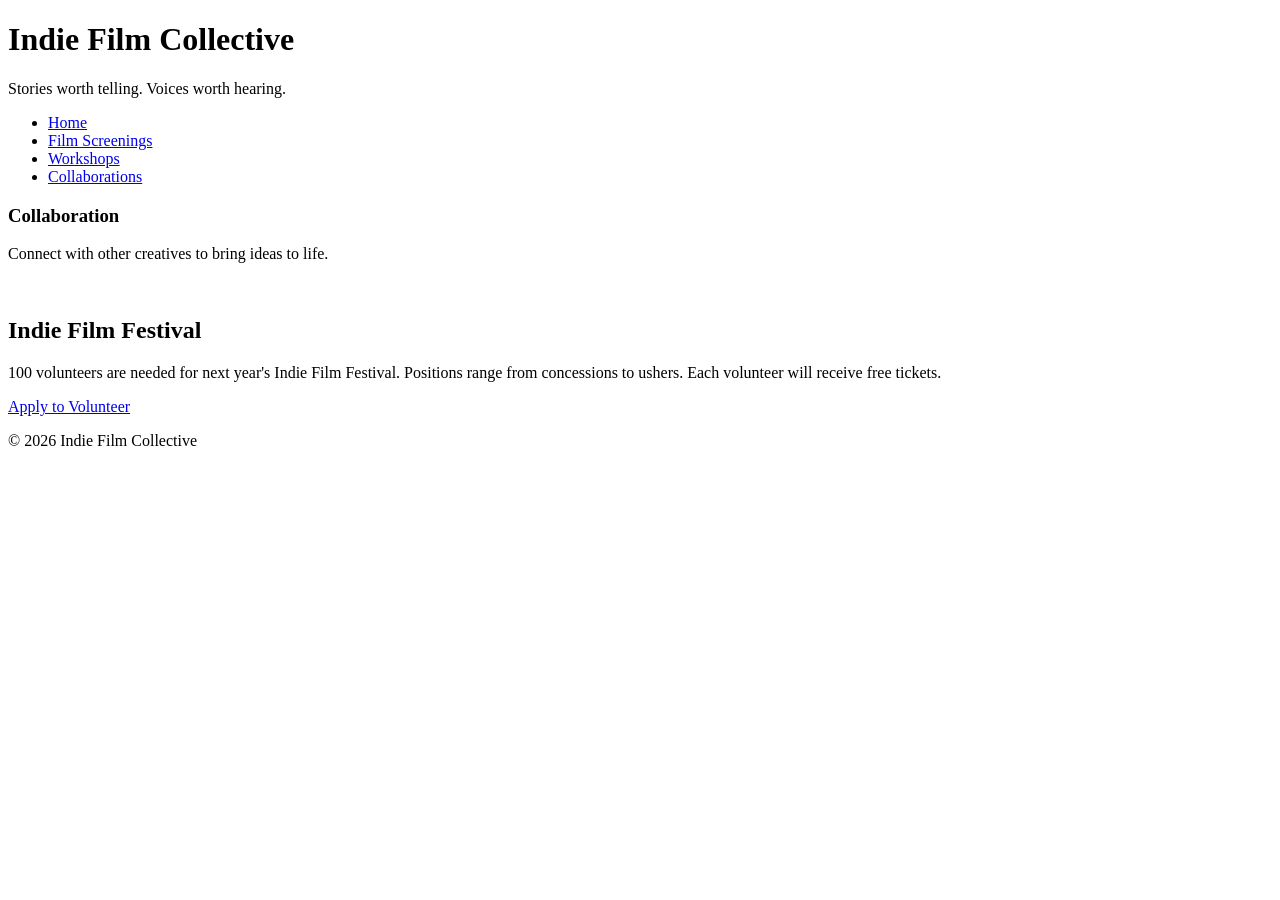
==== collaborations.html @ e891c209 "Added 3 new pages" ====
<!DOCTYPE html>
<html lang="en">
<head>
    <meta charset="UTF-8">
    <meta name="viewport" content="width=device-width, initial-scale=1.0">
    <title>Collaborations</title>
</head>
<body>
 <header>
    <h1>Indie Film Collective</h1>
    <p>Stories worth telling. Voices worth hearing.</p>
</header>
<nav>
     <ul>
       <li><a href="index.html">Home</a></li>
        <li><a href="screenings.html">Film Screenings</a></li>
        <li><a href="workshops.html">Workshops</a></li>
        <li><a href="collaborations.html">Collaborations</a></li>
    </ul>
</nav>  
<main>
      <section id="collaborations">
                <h3>Collaboration</h3>
                <p>Connect with other creatives to bring ideas to life.</p>
                <img src="images/collaboration.jpg" width="500" alt="">
            </section>
</main> 
<aside>
    <h2>Indie Film Festival</h2>
    <p>100 volunteers are needed for next year's Indie Film Festival. Positions range from concessions to ushers. Each volunteer will receive free tickets.</p>
    <a href="#">Apply to Volunteer</a>
</aside>
<footer>
    <p>&copy; 2026 Indie Film Collective</p>
</footer>
</body>
</html>
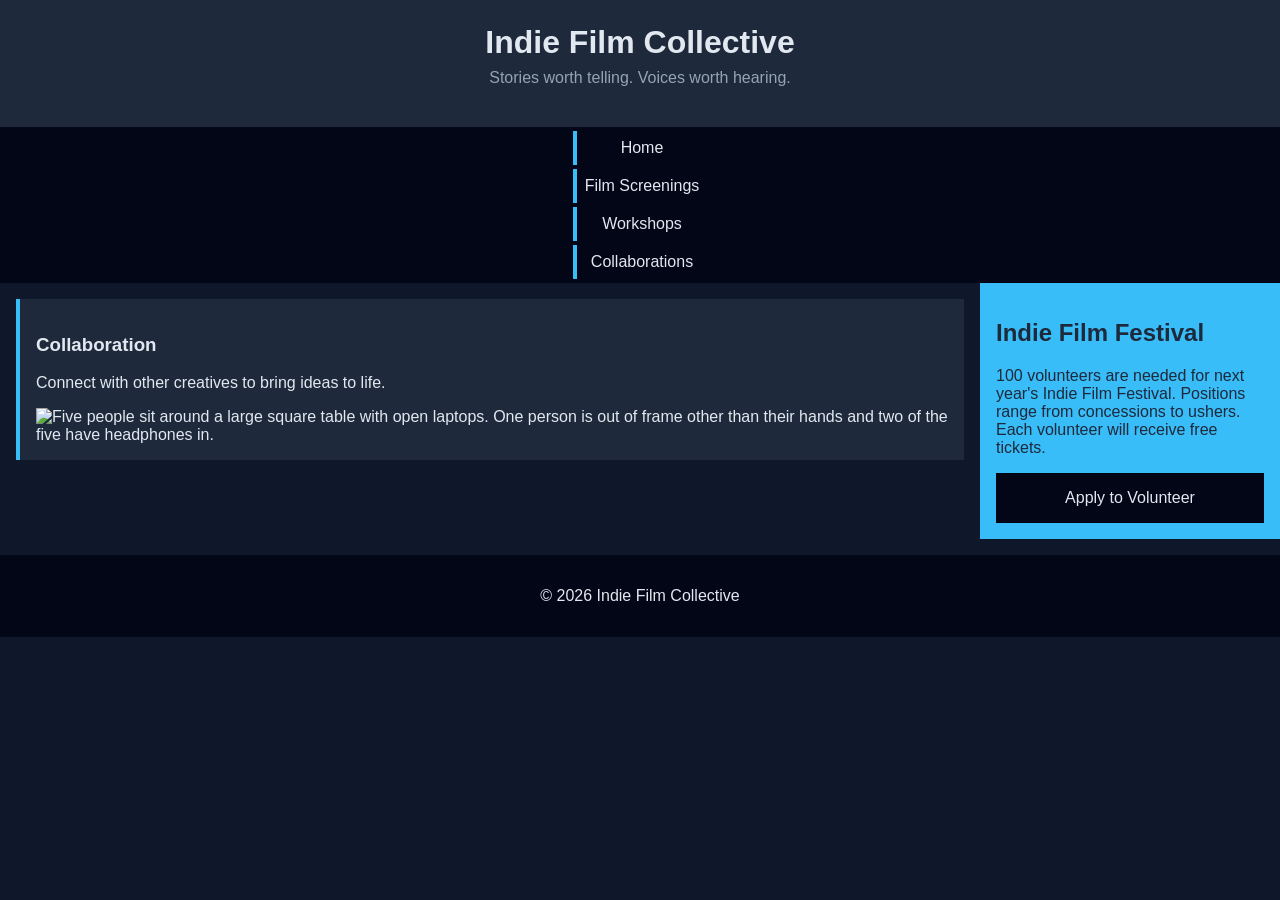
==== commit 7bc1896c: "Next iterations of html and css complete" ====
--- a/collaborations.html
+++ b/collaborations.html
@@ -3,6 +3,7 @@
 <head>
     <meta charset="UTF-8">
     <meta name="viewport" content="width=device-width, initial-scale=1.0">
+    <link rel="stylesheet" href="styles.css">
     <title>Collaborations</title>
 </head>
 <body>
@@ -22,7 +23,7 @@
       <section id="collaborations">
                 <h3>Collaboration</h3>
                 <p>Connect with other creatives to bring ideas to life.</p>
-                <img src="images/collaboration.jpg" width="500" alt="">
+                <img src="images/collaboration.jpg" width="500" alt="Five people sit around a large square table with open laptops. One person is out of frame other than their hands and two of the five have headphones in.">
             </section>
 </main> 
 <aside>
--- a/styles.css
+++ b/styles.css
@@ -0,0 +1,130 @@
+/* CSS by Christina Carrasquilla, iteration by Lexi Poinsette */
+
+/* ===== Color Palette ===== 
+
+    backgound: #0f172a;
+    nav-footer: #020617;
+    card: #1e293b;
+    text-main: #e2e8f0;
+    text-muted: #94a3b8;
+    accent: #38bdf8;
+}
+*/
+
+/* ===== GLOBAL (Base) Styles ==== (MOBILE FIRST) */
+
+body {
+    font-family: Helvetica, Arial, sans-serif;
+    margin: 0;
+    background-color: #0f172a;
+    color: #e2e8f0;
+    min-width:500px;
+    display:grid;
+    grid-template-columns:1fr 300px;
+}
+
+
+header {
+    background-color: #1e293b;
+    text-align: center;
+    padding: 1.5rem;
+}
+
+header h1 {
+    margin: 0;
+}
+
+header p {
+    margin-top: 0.5rem;
+    color: #94a3b8;
+}
+
+nav {
+    background-color: #020617;
+    display:flex;
+    justify-content: space-around;
+}
+
+nav ul {
+    list-style: none;
+    margin: 0;
+    padding: 0;
+}
+
+nav a {
+    color: #e2e8f0;
+    text-decoration: none;
+    padding: 0.5rem;
+    display: block;
+    border-left: 4px solid #38bdf8;
+    margin: .25rem;
+}
+
+nav a:hover {
+    background-color: #334155;
+}
+
+main {
+    padding: 1rem;
+}
+
+img {
+    width:100%;
+}
+
+#screenings, #workshops, #collaborations {
+    background-color: #1e293b;
+    padding: 1rem;
+    padding: 1rem;
+    border-left: 4px solid #38bdf8;
+}
+
+aside {
+    background-color: #38bdf8;
+    color: #1e293b;
+    padding: 1rem;
+    padding: 1rem;
+}
+
+a {
+    display:block;
+    background-color:#020617;
+    color:#e2e8f0;
+    padding:1rem 2rem;
+    text-decoration:none;
+    text-align:center;
+}
+a:hover {
+    color:#020617;
+    background-color:#e2e8f0;
+}
+
+footer {
+    background-color: #020617;
+    text-align: center;
+    padding: 1rem;
+    margin-top: 1rem;
+}
+
+/* ===== Media Query (Medium) ===== */
+@media screen and (min-width:800px) {
+
+    header, nav, footer {
+        grid-column: 1/-1;
+    }
+
+    .card-row {
+        display:flex;
+    }
+
+    .card-row sections {
+        width: 30%;
+    }
+}
+
+/* write a media query for a screen with at least 800px */
+/* change the body's grid template to 1fr 300px */
+/* target the header, nav, and footer and style their grid-column to 1/-1 */
+/* target the nav and display it flex, spaceed around */
+/* target the .card-row to display flex */
+/* target the sections in .card-row witha width for 30% */
